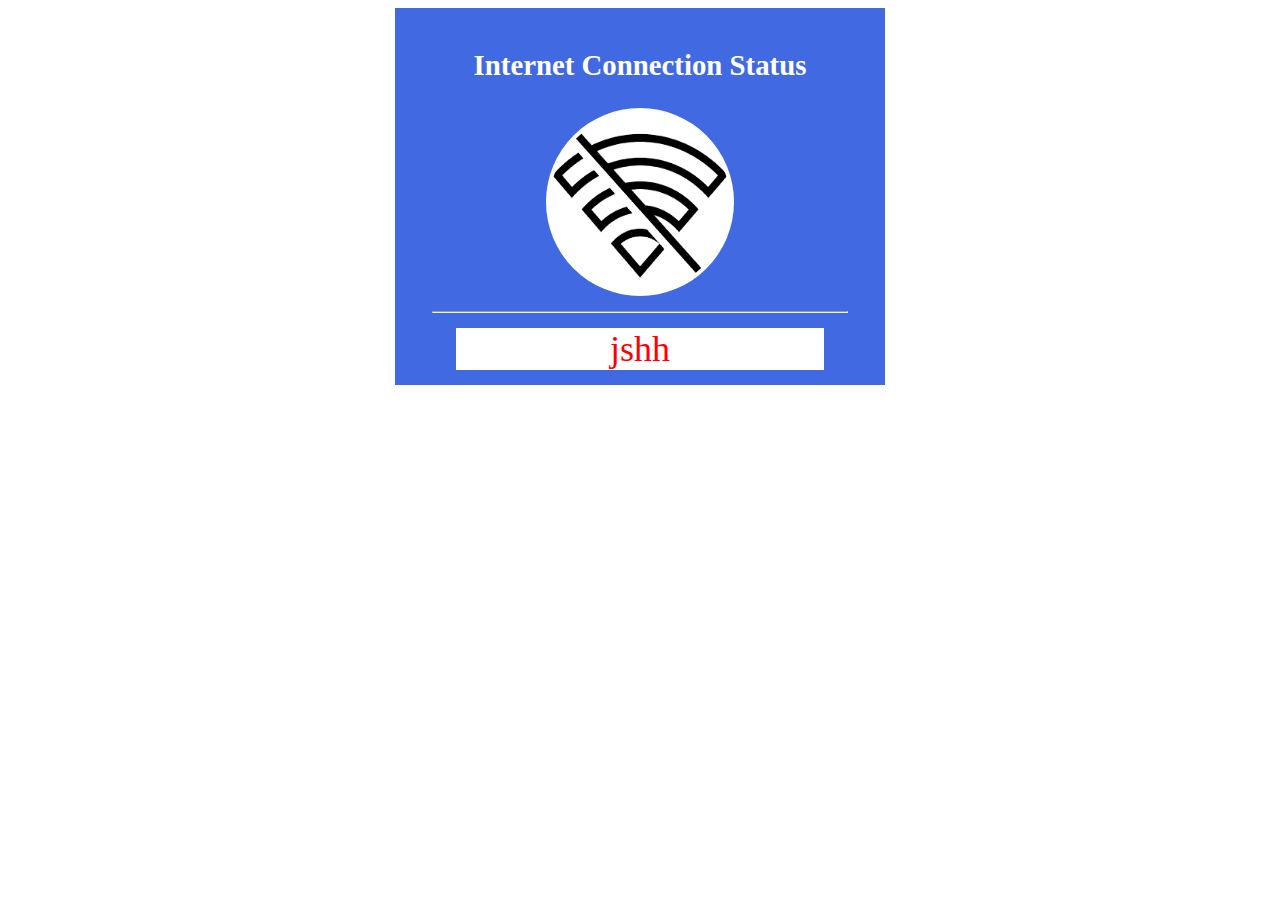
==== 100daysJsChallenge/internetStatus/index.html @ b942d7c4 "further tasks completed" ====
<!DOCTYPE html>
<html lang="en">
  <head>
    <meta charset="UTF-8" />
    <meta http-equiv="X-UA-Compatible" content="IE=edge" />
    <meta name="viewport" content="width=device-width, initial-scale=1.0" />
    <title>Internet Status</title>
    <link rel="stylesheet" href="./static/style.css" />
  </head>
  <body>
    <main id="mainContainer">
      <div id="appHeader"><h2>Internet Connection Status</h2></div>
      <div id="connectionStatus">
        <img id="statusImg" src="./static/images/noInternet.png" />
      </div>
      <div><hr /></div>
      <div id="messageAlert">jshh</div>
    </main>

    <script src="./static/app.js"></script>
  </body>
</html>
---- 100daysJsChallenge/internetStatus/static/style.css ----
#mainContainer {
  width: 460px;
  /* border: #ff4500 2px solid; */
  margin: auto;
  background-color: royalblue;
  padding: 15px;
}

#mainContainer > #appHeader {
  color: white;
  text-align: center;
  font-size: larger;
  margin: 0 auto;
  padding: 2px;
}

#mainContainer > #connectionStatus {
  width: 80%;
  margin: auto;
}

#mainContainer > #connectionStatus > img {
  width: 180px;
  height: 180px;
  padding: 4px;
  margin-left: auto;
  margin-right: auto;
  display: block;
  text-align: center;
  background-color: white;
  border-radius: 50%;
}

/* #mainContainer > #colorDisplay {
  color: red;
  font-size: 24px;
  text-align: center;
  margin: auto;
  background-color: white;
} */

main div hr {
  width: 90%;
  margin: 15px auto;
}

#mainContainer > #messageAlert {
  background-color: white;
  width: 80%;
  margin: auto;
  font-size: 36px;
  color: red;
  text-align: center;
}
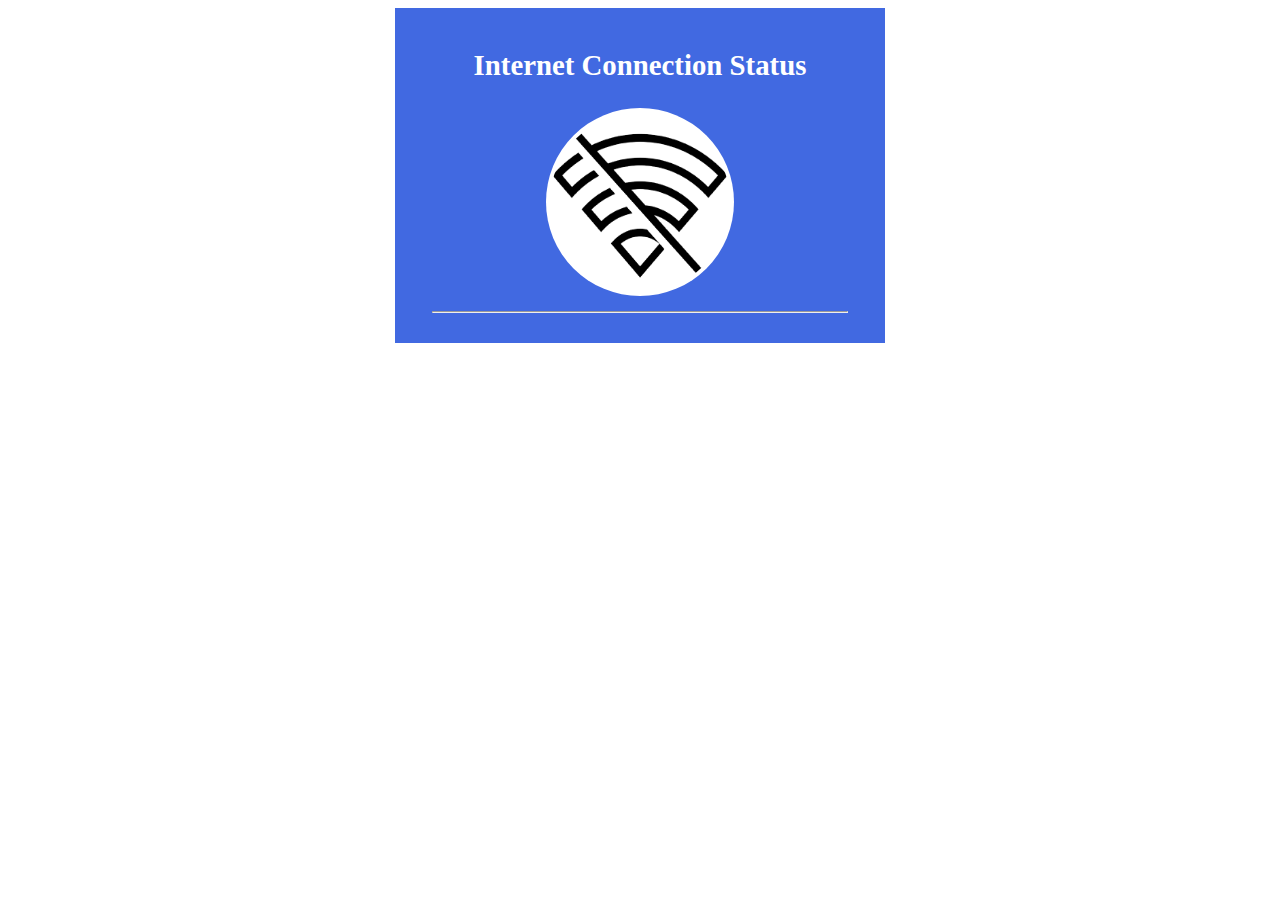
==== commit f274f250: "tidied up the connection status display" ====
--- a/100daysJsChallenge/internetStatus/index.html
+++ b/100daysJsChallenge/internetStatus/index.html
@@ -14,7 +14,7 @@
         <img id="statusImg" src="./static/images/noInternet.png" />
       </div>
       <div><hr /></div>
-      <div id="messageAlert">jshh</div>
+      <div id="messageAlert"></div>
     </main>
 
     <script src="./static/app.js"></script>
--- a/100daysJsChallenge/internetStatus/static/style.css
+++ b/100daysJsChallenge/internetStatus/static/style.css
@@ -49,6 +49,5 @@
   width: 80%;
   margin: auto;
   font-size: 36px;
-  color: red;
   text-align: center;
 }
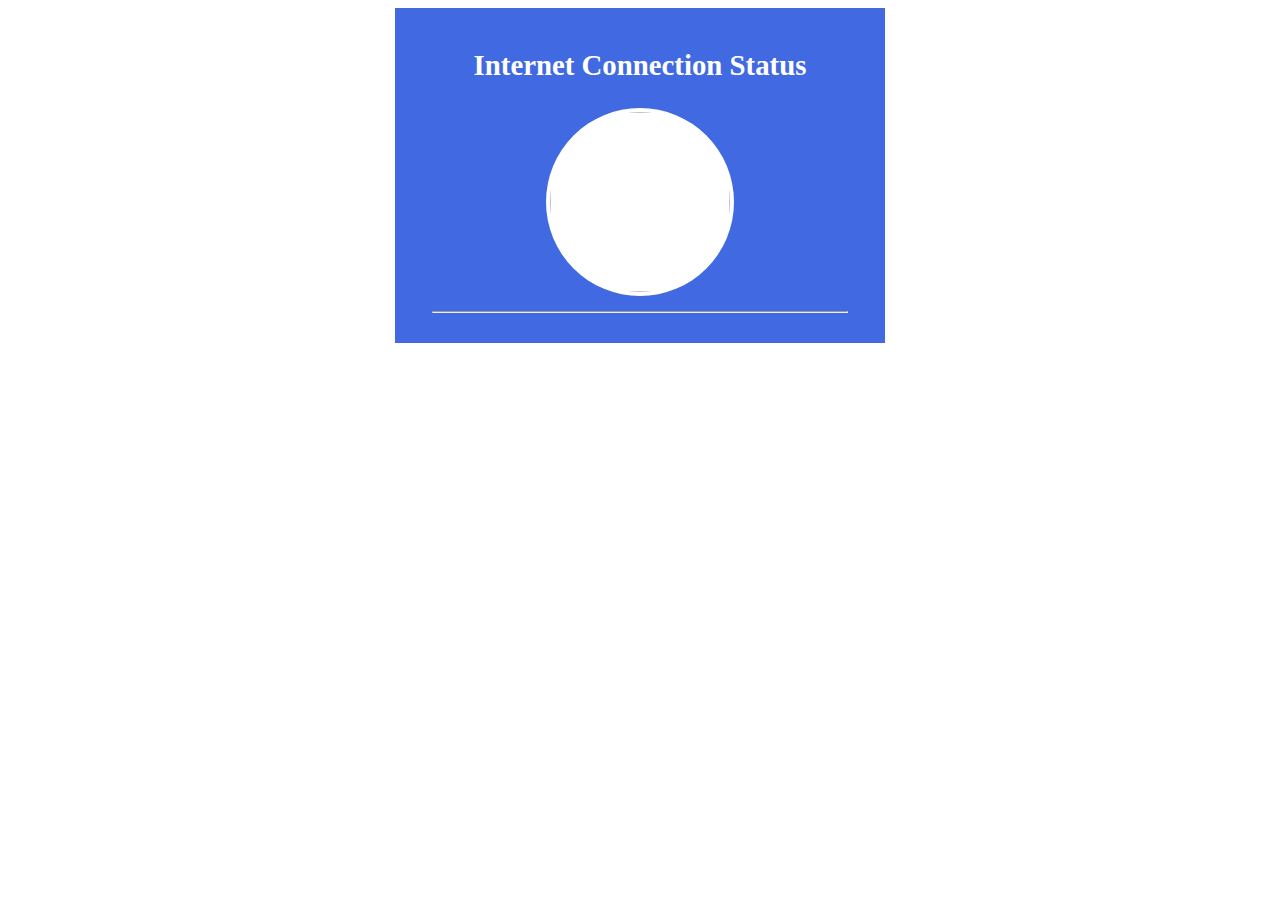
==== commit f8aa0903: "updated changes" ====
--- a/100daysJsChallenge/internetStatus/index.html
+++ b/100daysJsChallenge/internetStatus/index.html
@@ -11,7 +11,7 @@
     <main id="mainContainer">
       <div id="appHeader"><h2>Internet Connection Status</h2></div>
       <div id="connectionStatus">
-        <img id="statusImg" src="./static/images/noInternet.png" />
+        <img id="statusImg" />
       </div>
       <div><hr /></div>
       <div id="messageAlert"></div>
